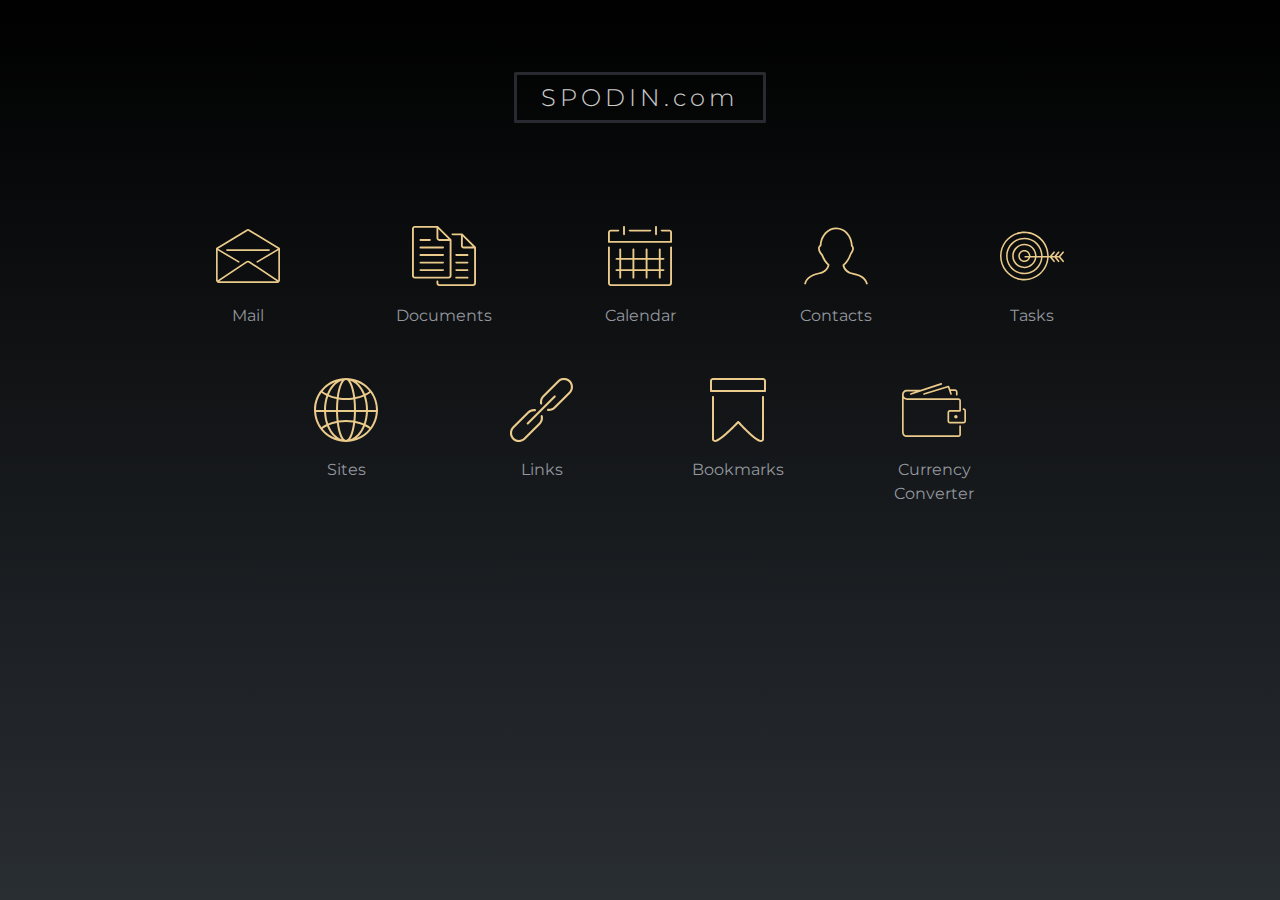
==== index.html @ 68c5ee0c "Initial commit" ====
<html lang="en">
<head>
    <meta charset="UTF-8">
    <meta name="viewport" content="width=device-width, initial-scale=1.0">
    <title>SPODIN.com</title>
    <link rel="shortcut icon" href="favicon.ico">
    <link rel="stylesheet" href="https://fonts.googleapis.com/css?family=Montserrat:400,700">
    <link rel="stylesheet" type="text/css" media="all" href="assets/styles/main.css">
    <link rel="stylesheet" type="text/css" media="all" href="assets/styles/services.css">
</head>
<body>
    <div class="row">
        <h3 class="header-title">SPODIN.com</h3>
    </div>
    <div id="content-container">
        <div class="row apps">
            <a class="app" href="http://mail.spodin.com">
                <img width="64" height="64" src="assets/img/mail.svg" alt="Mail" />
                <span>Mail</span>
            </a>
            <a class="app" href="http://docs.spodin.com">
                <img width="64" height="64" src="assets/img/docs.svg" alt="Documents" />
                <span>Documents</span>
            </a>
            <a class="app" href="http://calendar.spodin.com">
                <img width="64" height="64" src="assets/img/calendar.svg" alt="Calendar" />
                <span>Calendar</span>
            </a>
            <a class="app" href="http://contacts.spodin.com">
                <img width="64" height="64" src="assets/img/contacts.svg" alt="Contacts" />
                <span>Contacts</span>
            </a>
            <a class="app" href="http://tasks.spodin.com">
                <img width="64" height="64" src="assets/img/tasks.svg" alt="Tasks" />
                <span>Tasks</span>
            </a>
            <a class="app" href="http://sites.spodin.com">
                <img width="64" height="64" src="assets/img/sites.svg" alt="Sites" />
                <span>Sites</span>
            </a>
            <a class="app" href="http://go.spodin.com">
                <img width="64" height="64" src="assets/img/go.svg" alt="Links" />
                <span>Links</span>
            </a>
            <a class="app" href="http://bm.spodin.com">
                <img width="64" height="64" src="assets/img/bm.svg" alt="Bookmarks" />
                <span>Bookmarks</span>
            </a>
            <a class="app" href="currency.html">
                <img width="64" height="64" src="assets/img/wallet.svg" alt="Currency Converter" />
                <span>Currency Converter</span>
            </a>
        </div>
    </div>
    <script>
        (function(i,s,o,g,r,a,m){i['GoogleAnalyticsObject']=r;i[r]=i[r]||function(){
        (i[r].q=i[r].q||[]).push(arguments)},i[r].l=1*new Date();a=s.createElement(o),
        m=s.getElementsByTagName(o)[0];a.async=1;a.src=g;m.parentNode.insertBefore(a,m)
        })(window,document,'script','https://www.google-analytics.com/analytics.js','ga');

        ga('create', 'UA-42094518-3', 'auto');
        ga('send', 'pageview');
    </script>
</body>
</html>
---- assets/styles/main.css ----
html,
body {
    box-sizing: border-box;
    color: #93979e;
    fill: #333;
    font-family: 'Montserrat', sans-serif;
    font-weight: 400;
    margin: 0;
    min-height: 100vh;
    overflow-x: hidden;

    background-image: -ms-linear-gradient(top, #000000 0%, #292e33 100%);
    background-image: -moz-linear-gradient(top, #000000 0%, #292e33 100%);
    background-image: -o-linear-gradient(top, #000000 0%, #292e33 100%);
    background-image: -webkit-gradient(linear, left top, left bottom, color-stop(0, #000000), color-stop(100, #292e33));
    background-image: -webkit-linear-gradient(top, #000000 0%, #292e33 100%);
    background-image: linear-gradient(to bottom, #000000 0%, #292e33 100%);
}
*,
*::before,
*::after {
    box-sizing: inherit;
}
a {
    color: #08c;
    fill: #08c;
    text-decoration: none;
}
a:focus {
    outline: none;
    text-decoration: underline;
}
h1 {
    font-family: 'Montserrat', sans-serif;
    font-size: 32px;
    font-weight: 100;
    margin-bottom: 16px;
    margin-top: 0;
}
h1 svg {
    height: 45px;
    max-width: 100%;
    position: relative;
    top: 11px;
    width: 310px;
}
@media (min-width: 966px) {
    h1 {
        font-size: 48px;
    }
}
h2 {
    font-size: 32px;
    font-weight: 300;
    margin: 0 0 16px;
    padding: 0;
}
h3 {
    font-size: 24px;
    font-weight: 600;
    opacity: 0.8;
}
h4 {
    font-size: 18px;
    font-weight: 300;
    margin-bottom: 16px;
    margin-top: 16px;
}
h5 {
    font-size: 16px;
    font-weight: 600;
    margin-bottom: 3px;
    margin-top: 0;
    text-align: left;
}
h1, h2, h3, h4, h5 {
    color: #fff;
}
.header-title {
    display: inline-block;
    padding: .5rem 1.5rem;
    margin-bottom: 1rem;
    border: .2rem solid #32343c;
    border-radius: .1rem;
    letter-spacing: 4px;
    font-weight: 300;
}
p {
    text-align: left;
    line-height: 1.65;
}
p.small-label {
    font-size: 12px;
    margin: 0;
    opacity: 0.8;
    padding: 0;
    text-align: center;
}
q {
    font-family: 'Montserrat', sans-serif;
    font-size: 24px;
    font-weight: 400;
    margin-bottom: 10px;
}
q::before,
q::after {
    content: none;
}
@media (min-width: 414px) {
    q {
        font-size: 36px;
    }
}
hr {
    background:#32343c;
    border:none;
    height:1px;
    max-width: 6rem;
    margin: 3rem auto;
}
img {
    max-width: 100%;
}
img.h1 {
    display: block;
    height: 27px;
    margin: 19px auto;
    opacity: 0.8;
}
img.inline {
    display: inline-block!important;
    vertical-align: middle;
}
body {
    display: -webkit-flex;
    display: -ms-flexbox;
    display: flex;
    -webkit-flex-direction: column;
    -ms-flex-direction: column;
    flex-direction: column;
}
#content-container {
    -webkit-flex-grow: 1;
    -ms-flex-positive: 1;
    flex-grow: 1;
}
@media (min-width: 444px) {
    .row .column.half {
        margin: 32px 32px 0;
        width: calc(50% - 88px);
    }
    .column.third {
        margin: 32px 32px 0;
        width: calc(33% - 88px);
    }
    .column+.column {
        margin-left: 16px!important;
    }
}
.column.half {
    text-align: left;
    vertical-align: middle;
}
.column img {
    display: block;
    margin-left: auto;
    margin-right: auto;
}
.row {
    margin: 0 auto;
    max-width: 1200px;
    padding: 48px 24px;
    text-align: center;
    width: auto;
}
.row .row {
    padding: 24px 0;
}
.row ul,
.row ol {
    text-align: left;
}
.row.docs,
.row.docs .slide {
    max-width: 800px;
}
.row.docs h2,
.row.docs h3,
.row.docs h4 {
    margin-bottom: 16px;
    margin-top: 32px;
    text-align: left;
}
.row.docs h4 {
    font-weight: 400;
}
.third h3,
.third p {
    text-align: center;
}
a.third {
    color: inherit;
}
a.third:hover {
    color: #08c;
    fill: #08c;
}
.third .fa {
    font-size: 32px;
    text-align: center;
    display: block;
}
.warning {
    color: #fbc02d;
}
.row.alert {
    border: 2px solid #333;
    border-radius: 6px;
    max-width: 704px;
    padding: 24px;
}
.row.alert.warning {
    background-color: #fff9c4;
    border-color: #fbc02d;
}
.column.alert {
    max-width: calc(100% - 70px);
}
.row.alert>.column.alert {
    color: rgba(0, 0, 0, 0.8);
}
.row .column.alert i.fa {
    font-size: 64px;
    margin: 8px 0 0;
}
.icon {
    position: relative;
    text-align: center;
}
@media (min-width: 444px) {
    .icon {
        position: absolute;
    }
    .icon-text {
        padding-left: 88px;
    }
}
---- assets/styles/services.css ----
h1 {
    clear: both;
}
a.column {
    color: inherit;
    transition: color 250ms ease-in-out;
}
a.column:hover,
a.column:focus,
a.column:active {
    color: #08c;
    fill: #08c;
    text-decoration: none;
}
a.column h3 {
    margin-bottom: 0.5em;
}
.row.apps {
    padding-bottom: 0;
    padding-top: 12px;
    text-align: center;
}
.row.apps .app {
    border: 1px solid transparent;
    border-radius: .1rem;
    color: inherit;
    display: inline-block;
    margin: 12px 0;
    padding: 12px;
    text-align: left;
    transition: border-color 150ms ease-in-out;
    vertical-align: top;
    width: 100%;
    word-wrap: break-word;
}
.row.apps .app:hover,
.row.apps .app:focus,
.row.apps .app:active {
    text-decoration: none;
    border: 1px solid #ebcb8b;
}
.row.apps .app img,
.row.apps .app span {
    display: inline-block;
}
.row.apps .app img {
    vertical-align: middle;
}
@media (min-width: 600px) {
    .row.apps .app {
        text-align: center;
        width: 192px;
    }
    .row.apps .app img,
    .row.apps .app span {
        display: block;
    }
    .row.apps .app img {
        margin-left: auto;
        margin-right: auto;
        vertical-align: middle;
    }
}
.row.apps .app span {
    line-height: 24px;
    padding: 16px 12px 0;
}
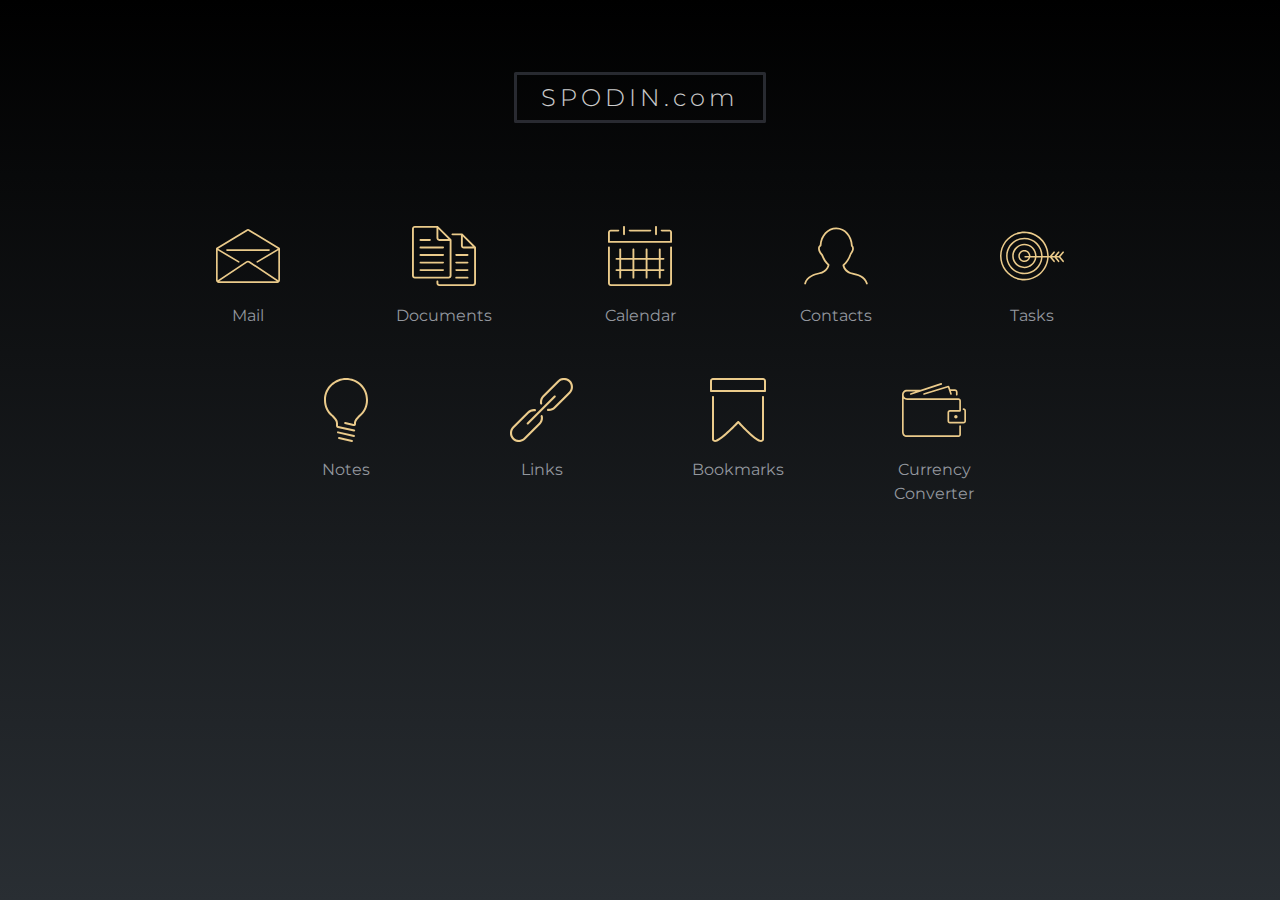
==== commit c66f881e: "Replace sites icon and link with notes" ====
--- a/index.html
+++ b/index.html
@@ -1,7 +1,18 @@
 <html lang="en">
 <head>
     <meta charset="UTF-8">
-    <meta name="viewport" content="width=device-width, initial-scale=1.0">
+    <meta name="viewport" content="width=device-width, initial-scale=1.0, user-scalable=no">
+    <!-- Google Analytics -->
+    <script>
+        (function(i,s,o,g,r,a,m){i['GoogleAnalyticsObject']=r;i[r]=i[r]||function(){
+                (i[r].q=i[r].q||[]).push(arguments)},i[r].l=1*new Date();a=s.createElement(o),
+            m=s.getElementsByTagName(o)[0];a.async=1;a.src=g;m.parentNode.insertBefore(a,m)
+        })(window,document,'script','https://www.google-analytics.com/analytics.js','ga');
+
+        ga('create', 'UA-42094518-3', 'auto');
+        ga('send', 'pageview');
+    </script>
+    <!-- End Google Analytics -->
     <title>SPODIN.com</title>
     <link rel="shortcut icon" href="favicon.ico">
     <link rel="stylesheet" href="https://fonts.googleapis.com/css?family=Montserrat:400,700">
@@ -34,9 +45,9 @@
                 <img width="64" height="64" src="assets/img/tasks.svg" alt="Tasks" />
                 <span>Tasks</span>
             </a>
-            <a class="app" href="http://sites.spodin.com">
-                <img width="64" height="64" src="assets/img/sites.svg" alt="Sites" />
-                <span>Sites</span>
+            <a class="app" href="http://notes.spodin.com">
+                <img width="64" height="64" src="assets/img/notes.svg" alt="Notes" />
+                <span>Notes</span>
             </a>
             <a class="app" href="http://go.spodin.com">
                 <img width="64" height="64" src="assets/img/go.svg" alt="Links" />
@@ -52,14 +63,5 @@
             </a>
         </div>
     </div>
-    <script>
-        (function(i,s,o,g,r,a,m){i['GoogleAnalyticsObject']=r;i[r]=i[r]||function(){
-        (i[r].q=i[r].q||[]).push(arguments)},i[r].l=1*new Date();a=s.createElement(o),
-        m=s.getElementsByTagName(o)[0];a.async=1;a.src=g;m.parentNode.insertBefore(a,m)
-        })(window,document,'script','https://www.google-analytics.com/analytics.js','ga');
-
-        ga('create', 'UA-42094518-3', 'auto');
-        ga('send', 'pageview');
-    </script>
 </body>
 </html>
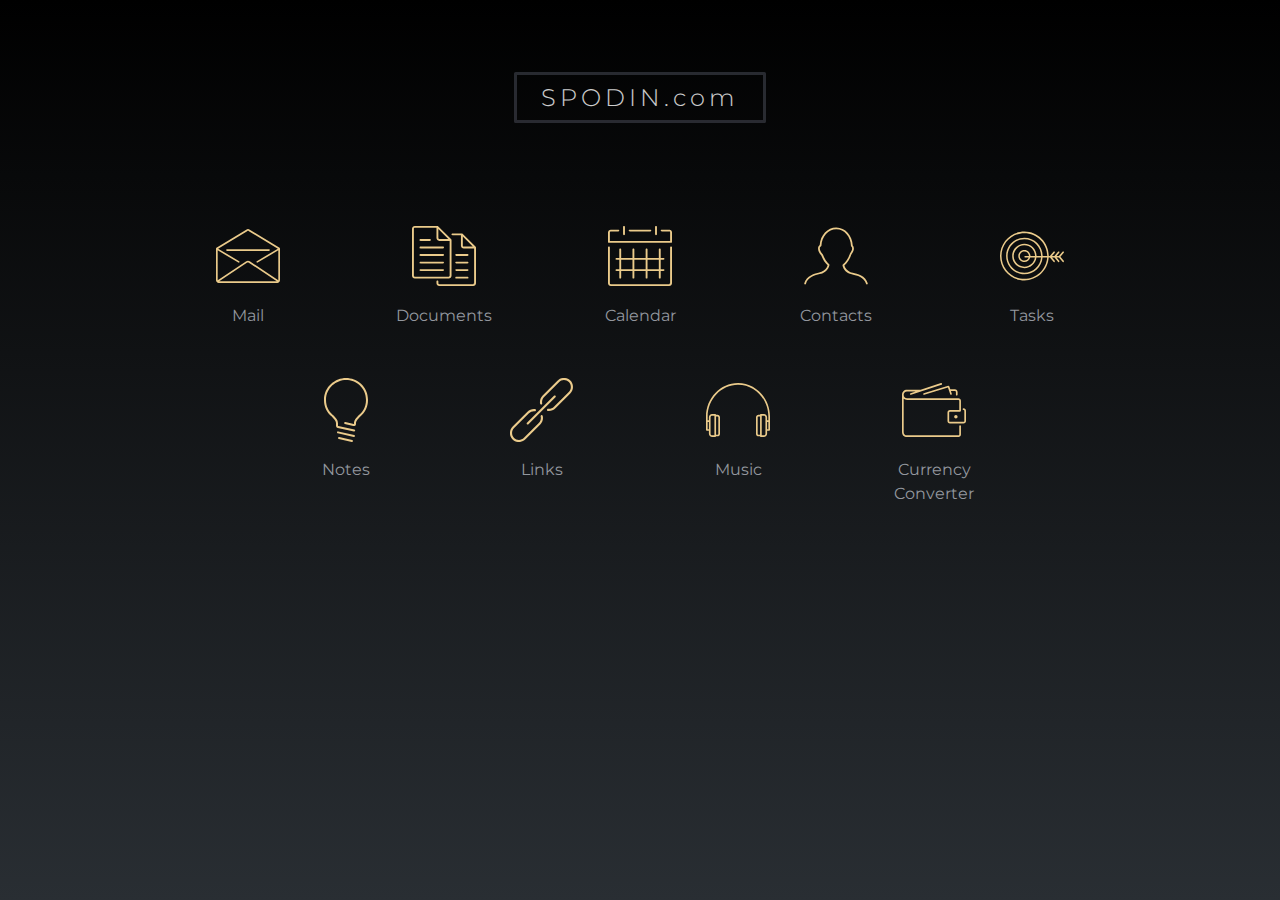
==== commit 51e7f795: "Replace bookmarks icon and link with music" ====
--- a/index.html
+++ b/index.html
@@ -53,9 +53,9 @@
                 <img width="64" height="64" src="assets/img/go.svg" alt="Links" />
                 <span>Links</span>
             </a>
-            <a class="app" href="http://bm.spodin.com">
-                <img width="64" height="64" src="assets/img/bm.svg" alt="Bookmarks" />
-                <span>Bookmarks</span>
+            <a class="app" href="http://music.spodin.com">
+                <img width="64" height="64" src="assets/img/music.svg" alt="Music" />
+                <span>Music</span>
             </a>
             <a class="app" href="currency.html">
                 <img width="64" height="64" src="assets/img/wallet.svg" alt="Currency Converter" />
